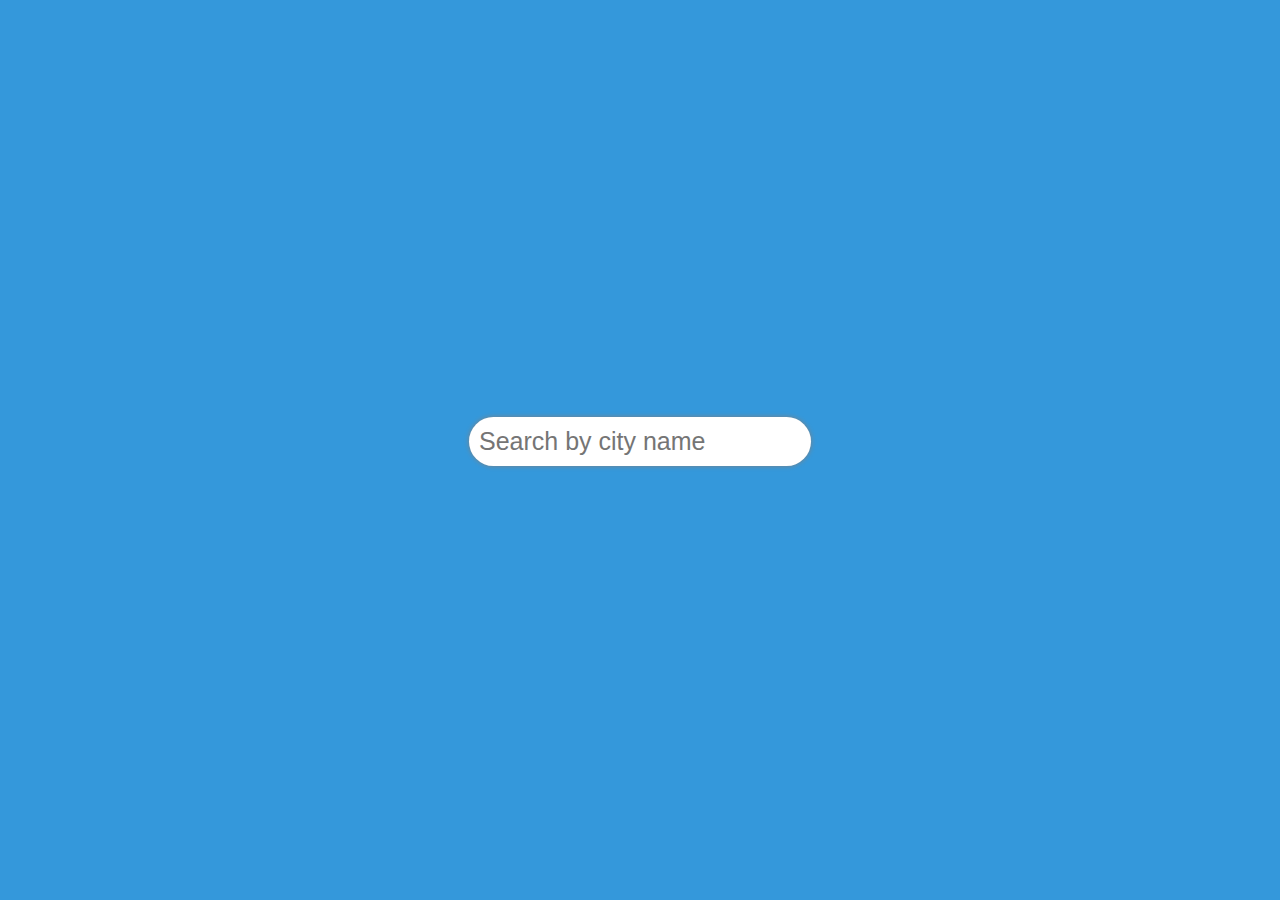
==== weather app/index.html @ 1931dcab "newcode" ====
<!DOCTYPE html>
<html lang="en">
<head>
    <meta charset="UTF-8">
    <meta http-equiv="X-UA-Compatible" content="IE=edge">
    <meta name="viewport" content="width=device-width, initial-scale=1.0">
    <title>WEATHER</title>
    <link rel="stylesheet" href="style.css">
</head>
<body>
    <main>
        <div class="row" style="text-align: center;">
            <form action="">
                <input type="search" id="search" placeholder="Search by city name">
            </form>
        </div>
        <div 
        class="row" id="weather">
            <!-- <div>
                <img src="https://openweathermap.org/img/wn/04n@2x.png" alt="">
            </div>
            <div>
                <h2>32 ℃</h2>
                <h4> Clear </h4>
            </div> -->
        </div>
    </main>
    <script src="app.js"></script>
</body>
</html>
---- weather app/style.css ----
* {
    padding: 0;
    margin: 0;
    font-family: Verdana, Geneva, Tahoma, sans-serif;
    box-sizing: border-box;
}

main {
    width: 100%;
    height: 100vh;
    background-color: #3498db;
    display: flex;
    justify-content: center;
    align-items: center;
    flex-direction: column;
}

.row {
    display: flex;
    align-items: center;
    /* vertically */
    justify-content: center;
    /* horizontally */
    width: 1000px;
    margin: 10px;
    font-size: 40px;
    color: white;
}

#search {
    font-size: 25px;
    padding: 10px;
    border-radius: 25px;
    border: none;
    outline: none;
    box-shadow: 0px 0px 5px grey;
}
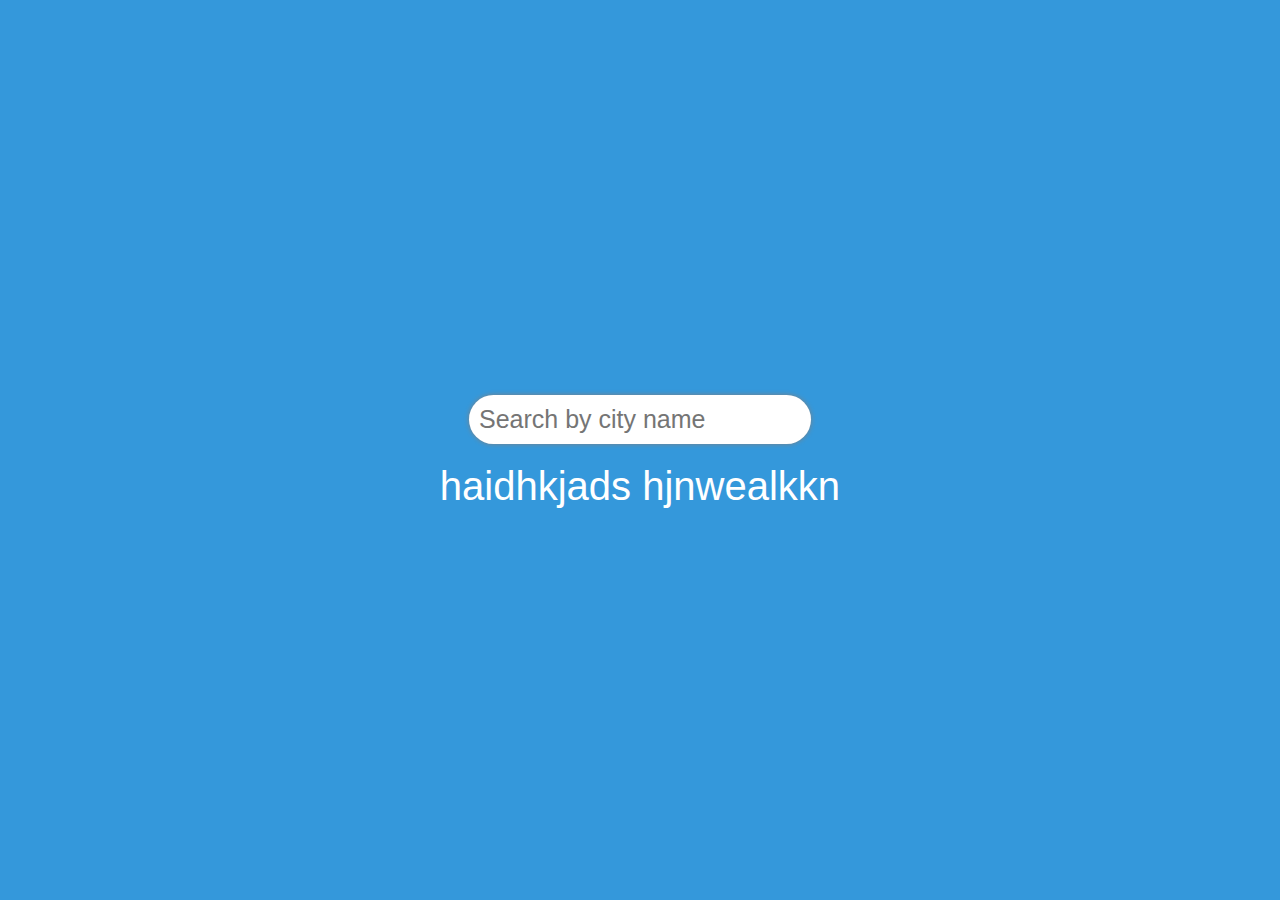
==== commit 0b0ef077: "Update index.html" ====
--- a/weather app/index.html
+++ b/weather app/index.html
@@ -16,15 +16,11 @@
         </div>
         <div 
         class="row" id="weather">
-            <!-- <div>
-                <img src="https://openweathermap.org/img/wn/04n@2x.png" alt="">
-            </div>
-            <div>
-                <h2>32 ℃</h2>
-                <h4> Clear </h4>
-            </div> -->
+            haidhkjads
+            hjnwealkkn
+           
         </div>
     </main>
     <script src="app.js"></script>
 </body>
-</html>+</html>
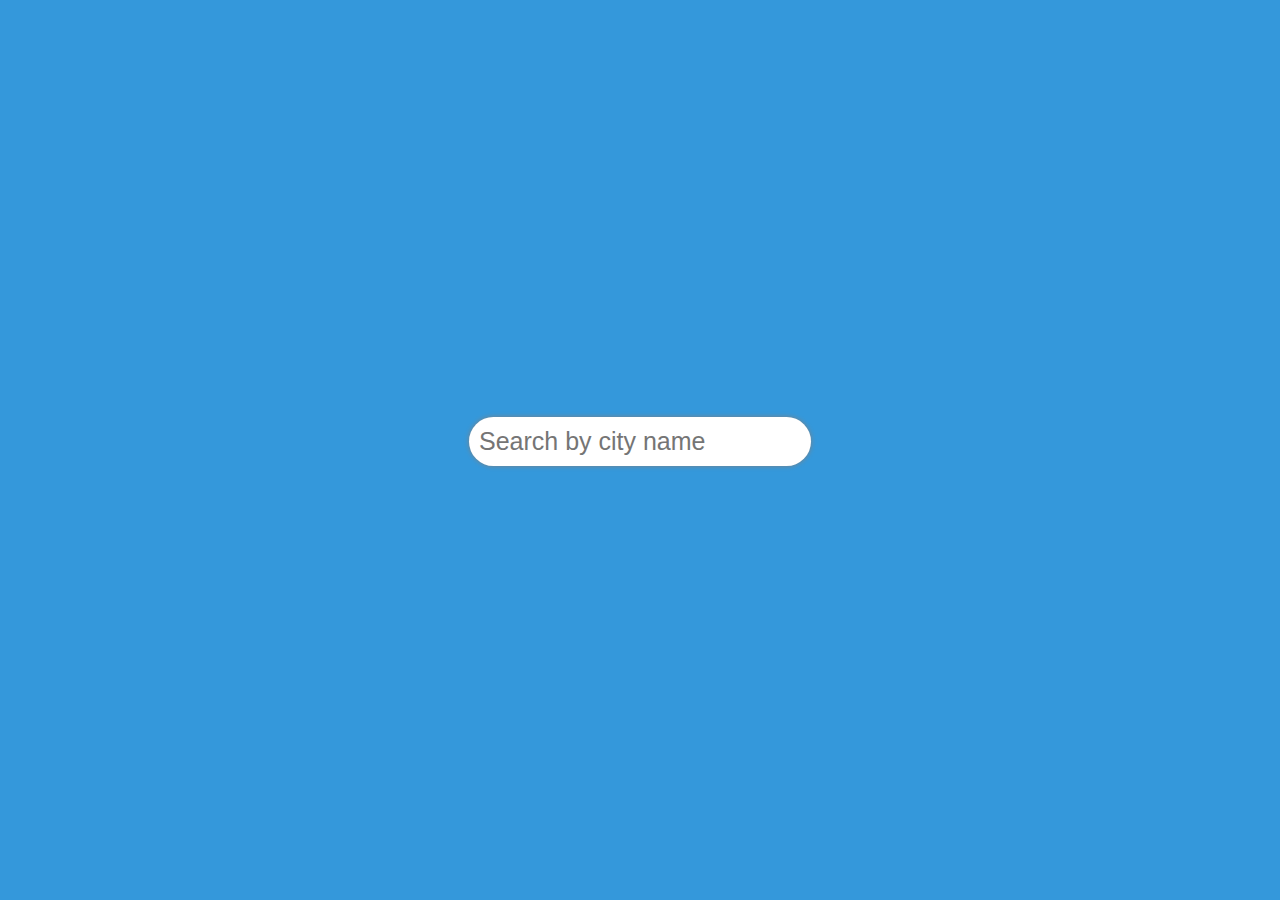
==== commit c9292a94: "newly updated" ====
--- a/weather app/index.html
+++ b/weather app/index.html
@@ -16,8 +16,7 @@
         </div>
         <div 
         class="row" id="weather">
-            haidhkjads
-            hjnwealkkn
+        
            
         </div>
     </main>
